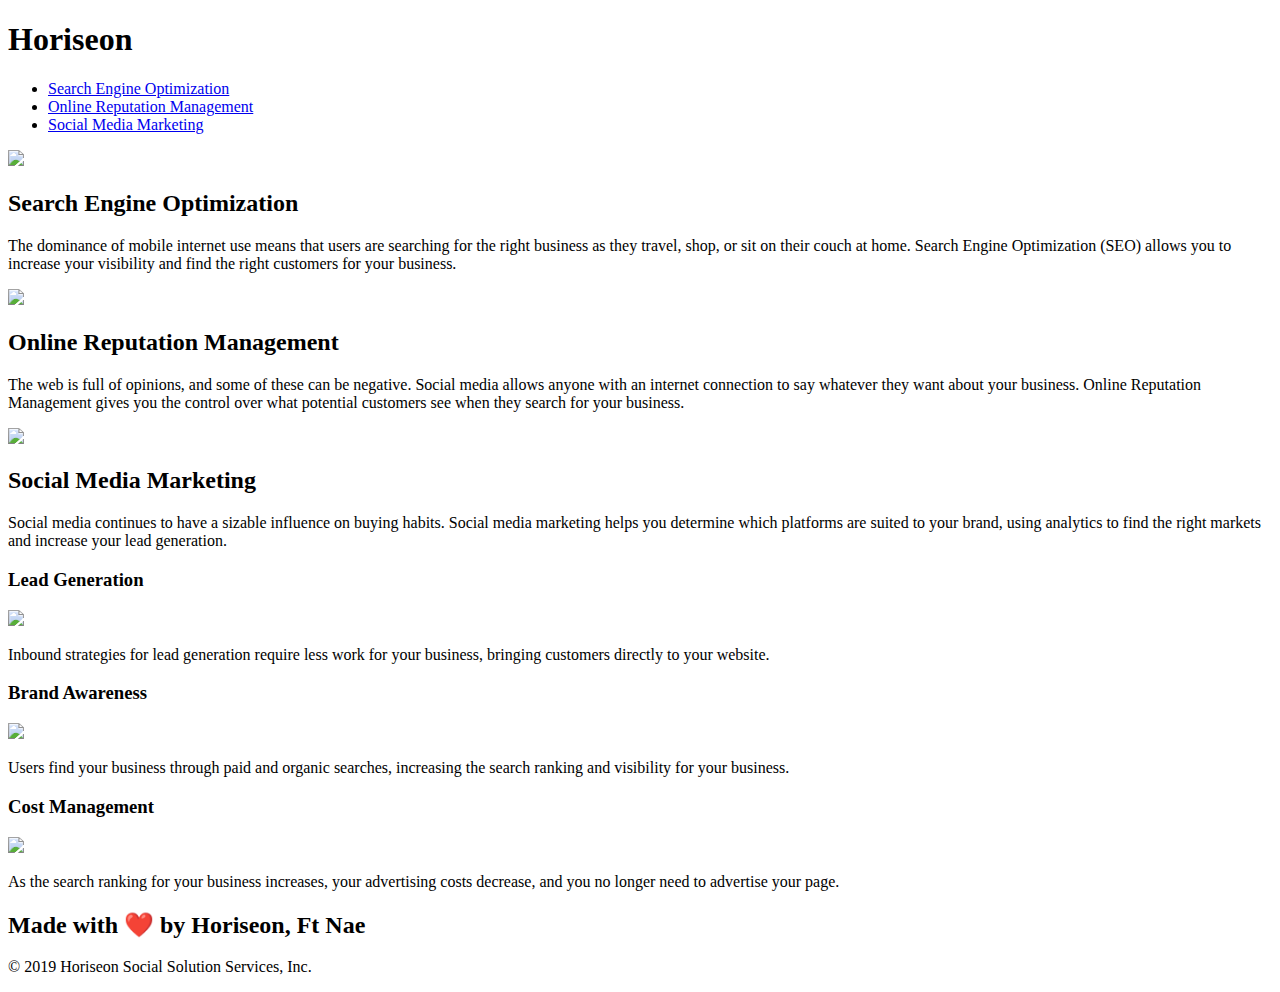
==== assets/index.html @ 9aaeb49d "Create index.html" ====
<!DOCTYPE html>
<html lang="en-us">

<head>
    <meta charset="UTF-8" />
    <link rel="stylesheet" href="./assets/css/style.css">
    <title>website</title>
</head>

<body>
    <div class="header">
        <h1>Hori<span class="seo">seo</span>n</h1>
        <div>
            <ul>
                <li>
                    <a href="#search-engine-optimization">Search Engine Optimization</a>
                </li>
                <li>
                    <a href="#online-reputation-management">Online Reputation Management</a>
                </li>
                <li>
                    <a href="#social-media-marketing">Social Media Marketing</a>
                </li>
            </ul>
        </div>
    </div>
    <div class="hero"></div>
    <div class="content">
        <div class="search-engine-optimization">
            <img src="./assets/images/search-engine-optimization.jpg" class="float-left" />
            <h2>Search Engine Optimization</h2>
            <p>
                The dominance of mobile internet use means that users are searching for the right business as they travel, shop, or sit on their couch at home. Search Engine Optimization (SEO) allows you to increase your visibility and find the right customers for your business.
            </p>
        </div>
        <div id="online-reputation-management" class="online-reputation-management">
            <img src="./assets/images/online-reputation-management.jpg" class="float-right" />
            <h2>Online Reputation Management</h2>
            <p>
                The web is full of opinions, and some of these can be negative. Social media allows anyone with an internet connection to say whatever they want about your business. Online Reputation Management gives you the control over what potential customers see when they search for your business.
            </p>
        </div>
        <div id="social-media-marketing" class="social-media-marketing">
            <img src="./assets/images/social-media-marketing.jpg" class="float-left" />
            <h2>Social Media Marketing</h2>
            <p>
                Social media continues to have a sizable influence on buying habits. Social media marketing helps you determine which platforms are suited to your brand, using analytics to find the right markets and increase your lead generation.
            </p>
        </div>
    </div>
    <div class="benefits">
        <div class="benefit-lead">
            <h3>Lead Generation</h3>
            <img src="./assets/images/lead-generation.png" />
            <p>
                Inbound strategies for lead generation require less work for your business, bringing customers directly to your website.
            </p>
        </div>
        <div class="benefit-brand">
            <h3>Brand Awareness</h3>
            <img src="./assets/images/brand-awareness.png" />
            <p>
                Users find your business through paid and organic searches, increasing the search ranking and visibility for your business.
            </p>
        </div>
        <div class="benefit-cost">
            <h3>Cost Management</h3>
            <img src="./assets/images/cost-management.png"></img>
            <p>
                As the search ranking for your business increases, your advertising costs decrease, and you no longer need to advertise your page.
            </p>
        </div>
    </div>
    <div class="footer">
        <h2>Made with ❤️️ by Horiseon, Ft Nae</h2>
        <p>
            &copy; 2019 Horiseon Social Solution Services, Inc.
        </p>
    </div>
</body>

</html>
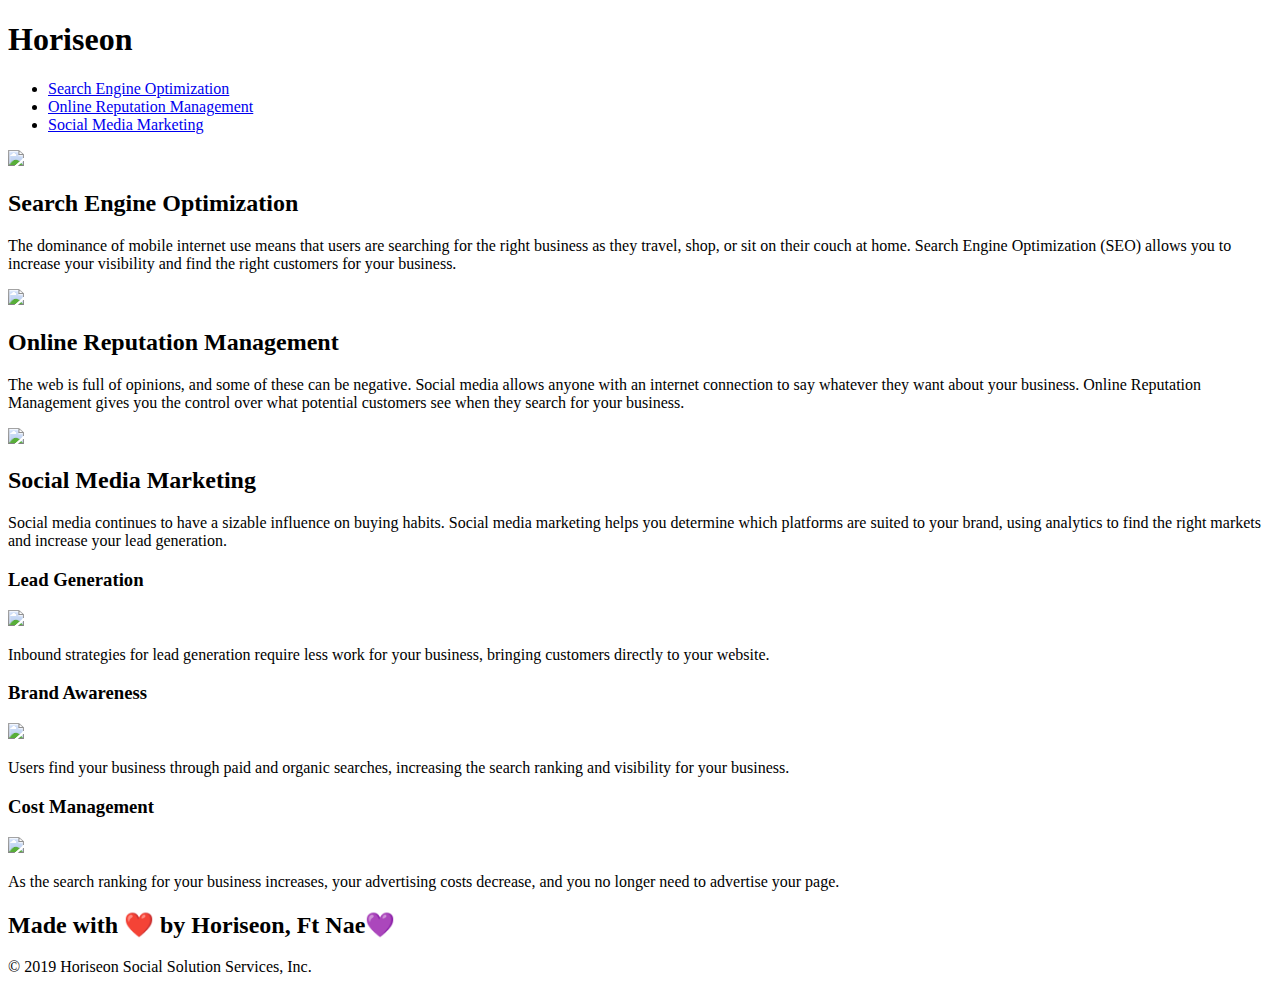
==== commit b982416a: "Update index.html" ====
--- a/assets/index.html
+++ b/assets/index.html
@@ -72,7 +72,7 @@
         </div>
     </div>
     <div class="footer">
-        <h2>Made with ❤️️ by Horiseon, Ft Nae</h2>
+        <h2>Made with ❤️️ by Horiseon, Ft Nae💜</h2>
         <p>
             &copy; 2019 Horiseon Social Solution Services, Inc.
         </p>
